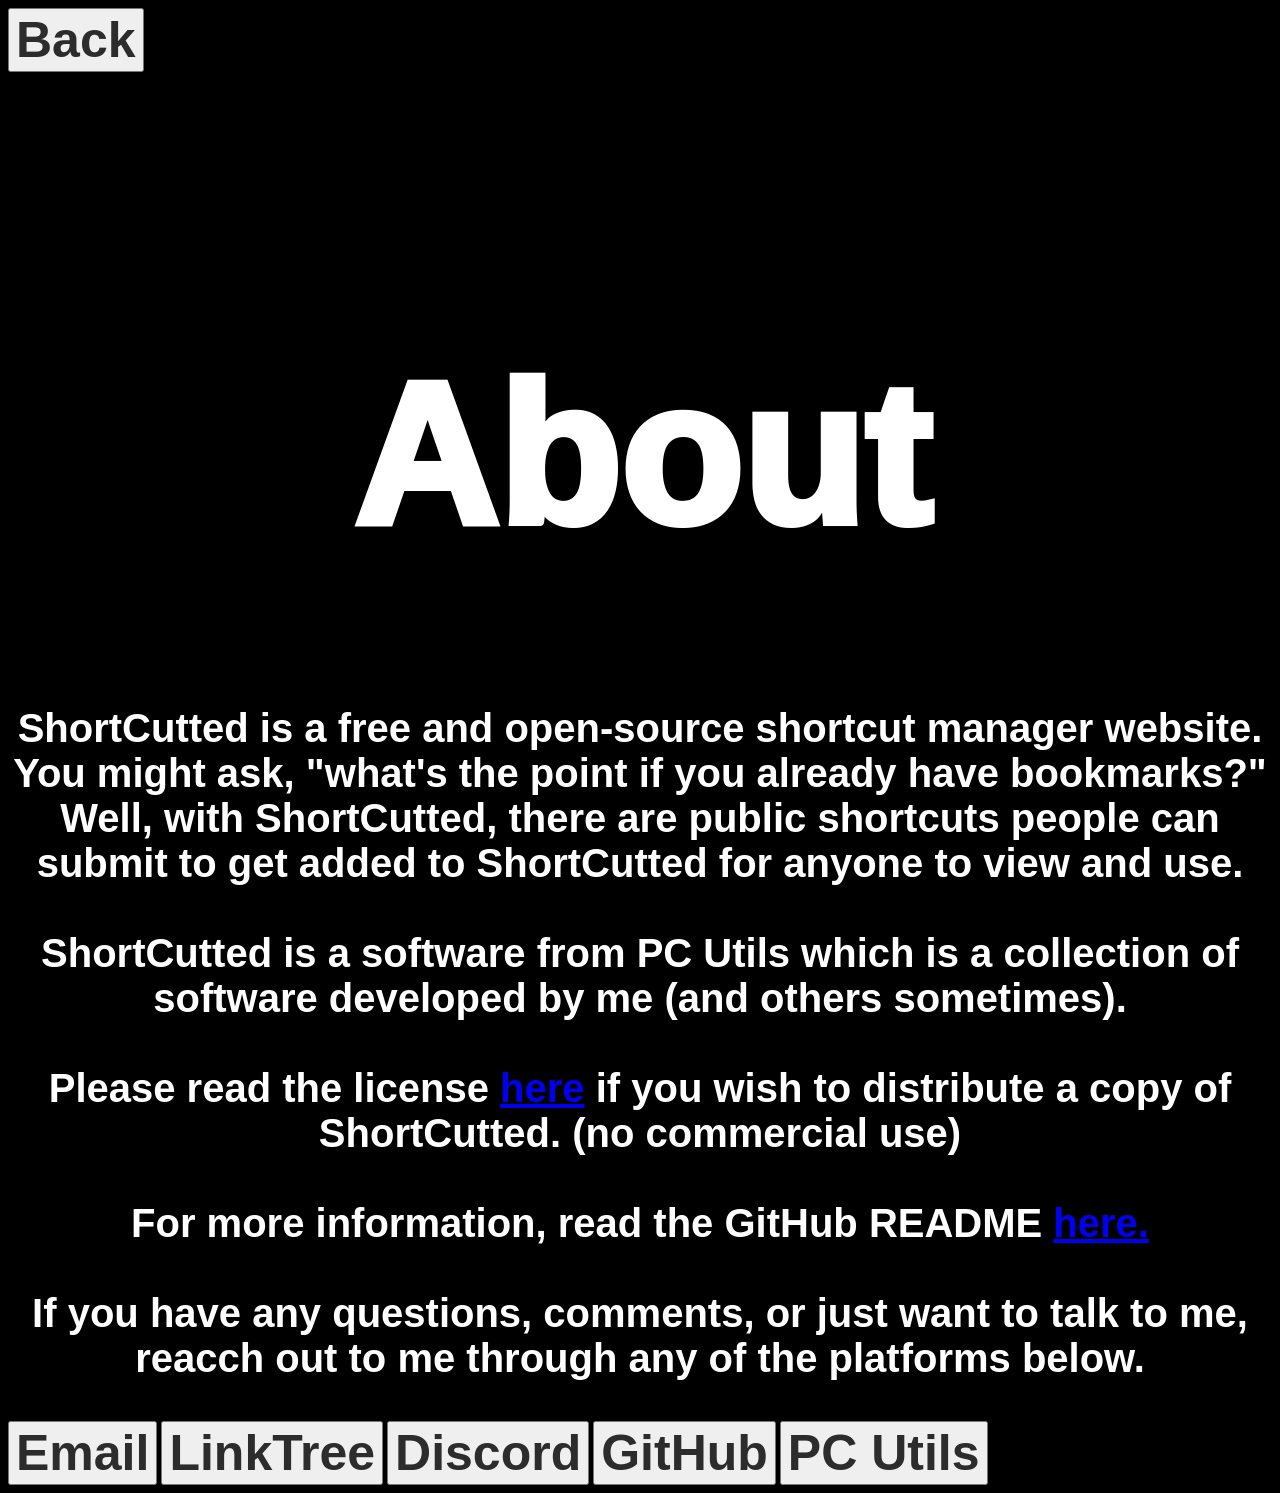
==== about.html @ c6548959 "Update about.html" ====
<!DOCTYPE html>

<html lang="en">

<head>
    <title>ShortCutted</title>
    <link rel="icon" type="image/png" sizes="32x32" href="logo.png">
    <link rel="stylesheet" href="about.css">
</head>

<body>
    <button onclick="window.location.href='index.html'" class="homebutton">Back</button>
    <h1 class="title">About</h1>
    <p>
        ShortCutted is a free and open-source shortcut manager website. You might ask, "what's the point if you already have bookmarks?" Well, with ShortCutted, there are public shortcuts people can submit to get added to ShortCutted for anyone to view and use. <br><br>ShortCutted is a software from PC Utils which is a collection of software developed by me (and others sometimes). <br><br>Please read the license <a href="https://github.com/Vytaxx/ShortCutted/blob/main/LICENSE.md">here</a> if you wish to distribute a copy of ShortCutted. (no commercial use) <br><br> For more information, read the GitHub README <a href="https://github.com/Vytaxx/ShortCutted/blob/main/README.md">here.</a><br><br>If you have any questions, comments, or just want to talk to me, reacch out to me through any of the platforms below.
    </p>
    <button onclick="window.location.href='mailto:pcutilsdev@gmail.com'" class="bottombutton">Email</button>
    <button onclick="window.location.href='https://linktr.ee/vytaxx'" class="bottombutton">LinkTree</button>
    <button onclick="window.location.href='https://discord.gg/vc9nVuxjUM'" class="bottombutton">Discord</button>
    <button onclick="window.location.href='https://github.com/Vytaxx/ShortCutted'" class="bottombutton" target="_blank">GitHub</button>
    <button onclick="window.location.href='https://sites.google.com/view/pcutilsdev/'" class="bottombutton" target="_blank">PC Utils</button>
</body>


</html>
---- about.css ----
body {
    background-color: black;
}

.homebutton {
    color: rgb(44, 44, 44);
    font: 800 50px "Segoe UI", Tahoma, Geneva, Verdana, sans-serif;
}

p {
    color: rgb(255, 255, 255);
    font: 600 40px "Segoe UI", Tahoma, Geneva, Verdana, sans-serif;
    text-align: center;
}

.bottombutton {
    color: rgb(44, 44, 44);
    font: 800 50px "Segoe UI", Tahoma, Geneva, Verdana, sans-serif;
}

.title {
    color: rgb(255, 255, 255);
    font: 1000 200px "Segoe UI", Tahoma, Geneva, Verdana, sans-serif;
    text-align: center;
    margin-top: 30vh;
}
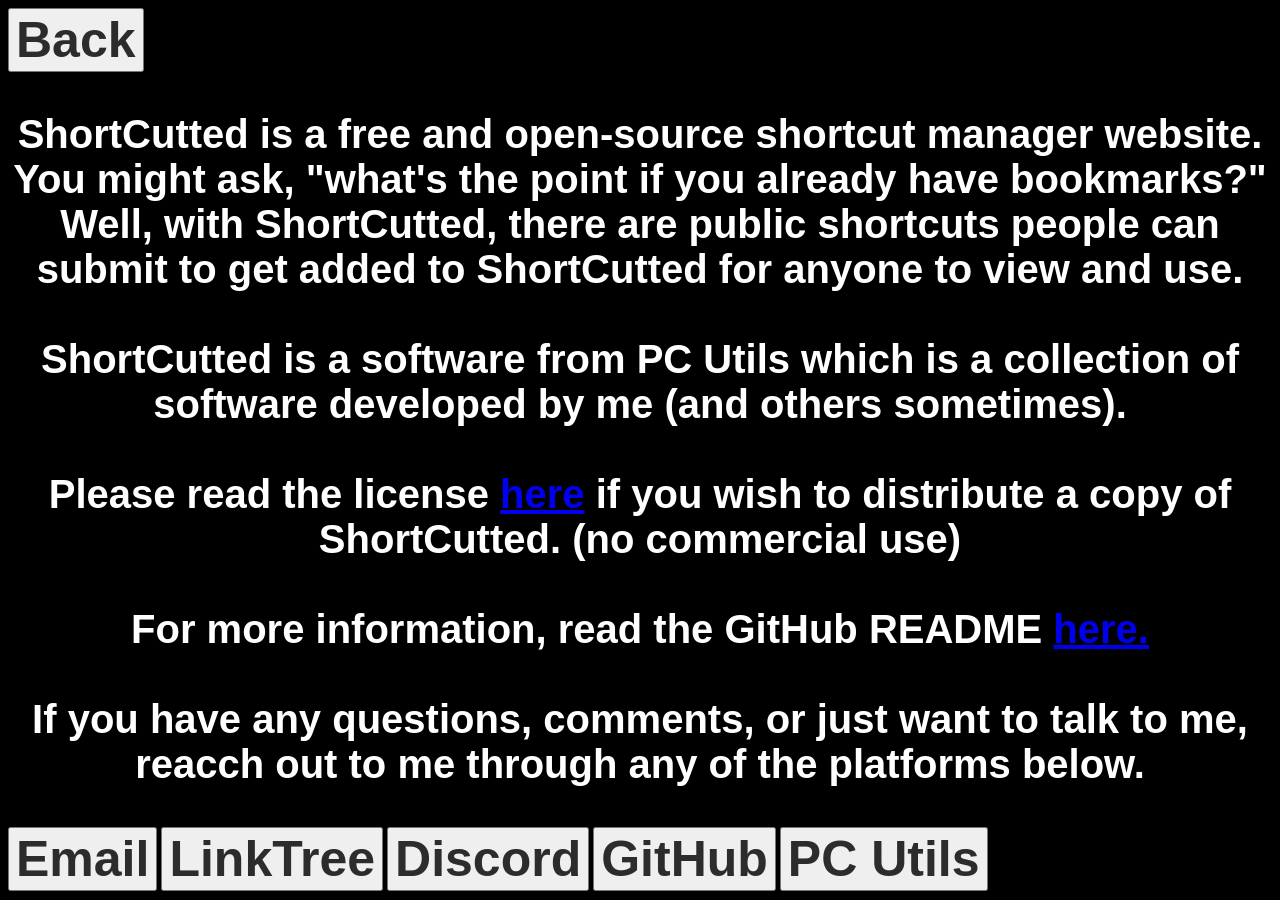
==== commit 63f6c6fb: "Update about.html" ====
--- a/about.html
+++ b/about.html
@@ -10,7 +10,6 @@
 
 <body>
     <button onclick="window.location.href='index.html'" class="homebutton">Back</button>
-    <h1 class="title">About</h1>
     <p>
         ShortCutted is a free and open-source shortcut manager website. You might ask, "what's the point if you already have bookmarks?" Well, with ShortCutted, there are public shortcuts people can submit to get added to ShortCutted for anyone to view and use. <br><br>ShortCutted is a software from PC Utils which is a collection of software developed by me (and others sometimes). <br><br>Please read the license <a href="https://github.com/Vytaxx/ShortCutted/blob/main/LICENSE.md">here</a> if you wish to distribute a copy of ShortCutted. (no commercial use) <br><br> For more information, read the GitHub README <a href="https://github.com/Vytaxx/ShortCutted/blob/main/README.md">here.</a><br><br>If you have any questions, comments, or just want to talk to me, reacch out to me through any of the platforms below.
     </p>
--- a/about.css
+++ b/about.css
@@ -17,10 +17,3 @@
     color: rgb(44, 44, 44);
     font: 800 50px "Segoe UI", Tahoma, Geneva, Verdana, sans-serif;
 }
-
-.title {
-    color: rgb(255, 255, 255);
-    font: 1000 200px "Segoe UI", Tahoma, Geneva, Verdana, sans-serif;
-    text-align: center;
-    margin-top: 30vh;
-}
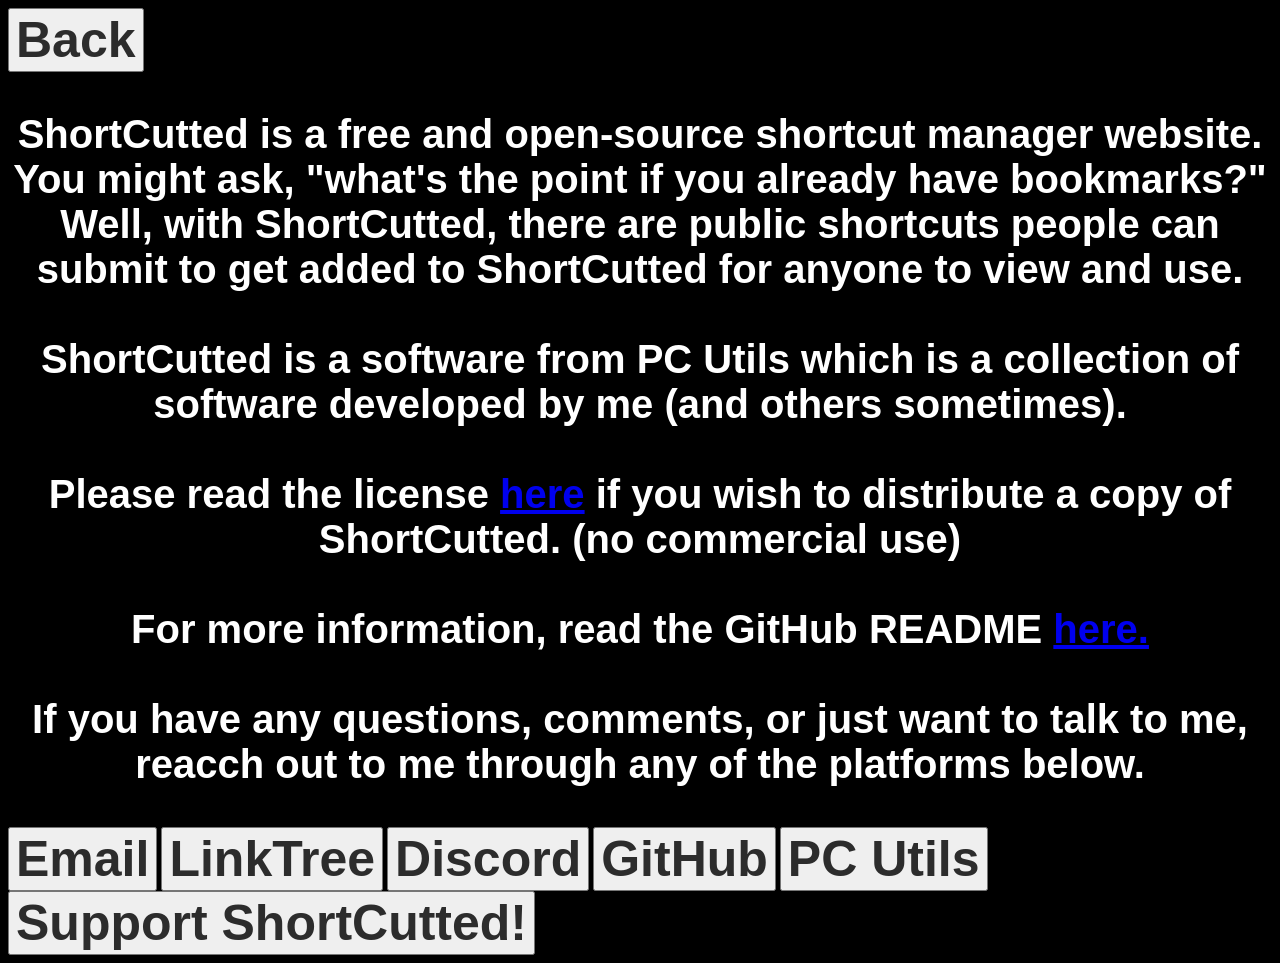
==== commit 1addfc3d: "Update about.html" ====
--- a/about.html
+++ b/about.html
@@ -18,6 +18,7 @@
     <button onclick="window.location.href='https://discord.gg/vc9nVuxjUM'" class="bottombutton">Discord</button>
     <button onclick="window.location.href='https://github.com/Vytaxx/ShortCutted'" class="bottombutton" target="_blank">GitHub</button>
     <button onclick="window.location.href='https://sites.google.com/view/pcutilsdev/'" class="bottombutton" target="_blank">PC Utils</button>
+    <button onclick="window.location.href='https://https://ko-fi.com/vytaxity/tip'" class="bottombutton" target="_blank">Support ShortCutted!</button>
 </body>
 
 
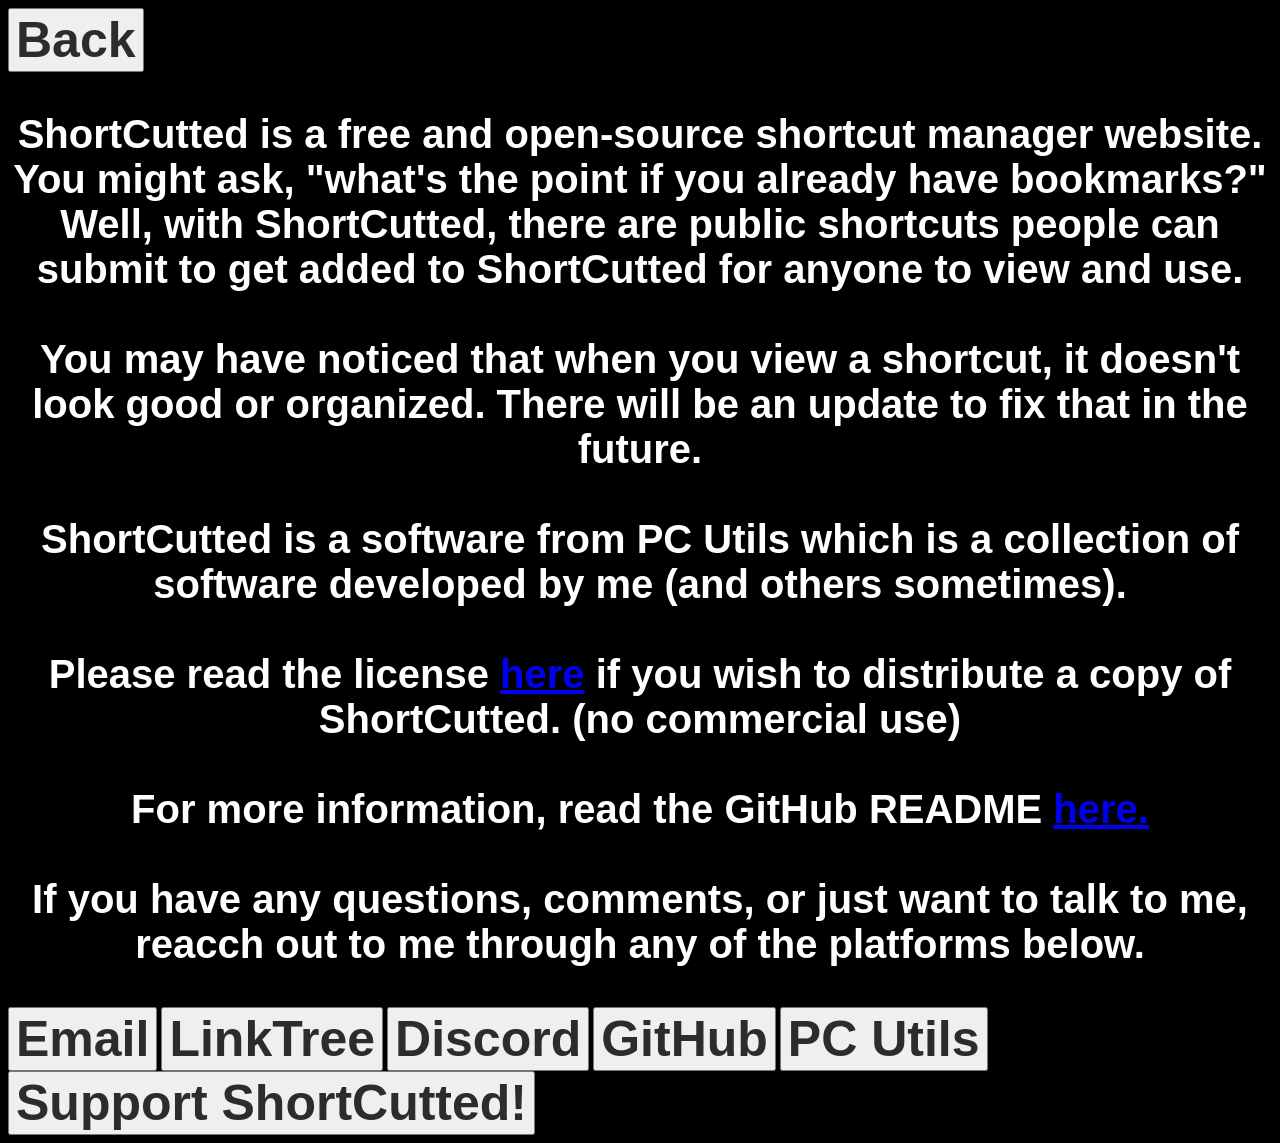
==== commit f5e052c2: "Update about.html" ====
--- a/about.html
+++ b/about.html
@@ -11,14 +11,14 @@
 <body>
     <button onclick="window.location.href='index.html'" class="homebutton">Back</button>
     <p>
-        ShortCutted is a free and open-source shortcut manager website. You might ask, "what's the point if you already have bookmarks?" Well, with ShortCutted, there are public shortcuts people can submit to get added to ShortCutted for anyone to view and use. <br><br>ShortCutted is a software from PC Utils which is a collection of software developed by me (and others sometimes). <br><br>Please read the license <a href="https://github.com/Vytaxx/ShortCutted/blob/main/LICENSE.md">here</a> if you wish to distribute a copy of ShortCutted. (no commercial use) <br><br> For more information, read the GitHub README <a href="https://github.com/Vytaxx/ShortCutted/blob/main/README.md">here.</a><br><br>If you have any questions, comments, or just want to talk to me, reacch out to me through any of the platforms below.
+        ShortCutted is a free and open-source shortcut manager website. You might ask, "what's the point if you already have bookmarks?" Well, with ShortCutted, there are public shortcuts people can submit to get added to ShortCutted for anyone to view and use. <br><br> You may have noticed that when you view a shortcut, it doesn't look good or organized. There will be an update to fix that in the future.<br><br>ShortCutted is a software from PC Utils which is a collection of software developed by me (and others sometimes). <br><br>Please read the license <a href="https://github.com/Vytaxx/ShortCutted/blob/main/LICENSE.md">here</a> if you wish to distribute a copy of ShortCutted. (no commercial use) <br><br> For more information, read the GitHub README <a href="https://github.com/Vytaxx/ShortCutted/blob/main/README.md">here.</a><br><br>If you have any questions, comments, or just want to talk to me, reacch out to me through any of the platforms below.
     </p>
     <button onclick="window.location.href='mailto:pcutilsdev@gmail.com'" class="bottombutton">Email</button>
     <button onclick="window.location.href='https://linktr.ee/vytaxx'" class="bottombutton">LinkTree</button>
     <button onclick="window.location.href='https://discord.gg/vc9nVuxjUM'" class="bottombutton">Discord</button>
     <button onclick="window.location.href='https://github.com/Vytaxx/ShortCutted'" class="bottombutton" target="_blank">GitHub</button>
     <button onclick="window.location.href='https://sites.google.com/view/pcutilsdev/'" class="bottombutton" target="_blank">PC Utils</button>
-    <button onclick="window.location.href='https://https://ko-fi.com/vytaxity/tip'" class="bottombutton" target="_blank">Support ShortCutted!</button>
+    <button onclick="window.location.href='https://ko-fi.com/vytaxity/tip/'" class="bottombutton" target="_blank">Support ShortCutted!</button>
 </body>
 
 
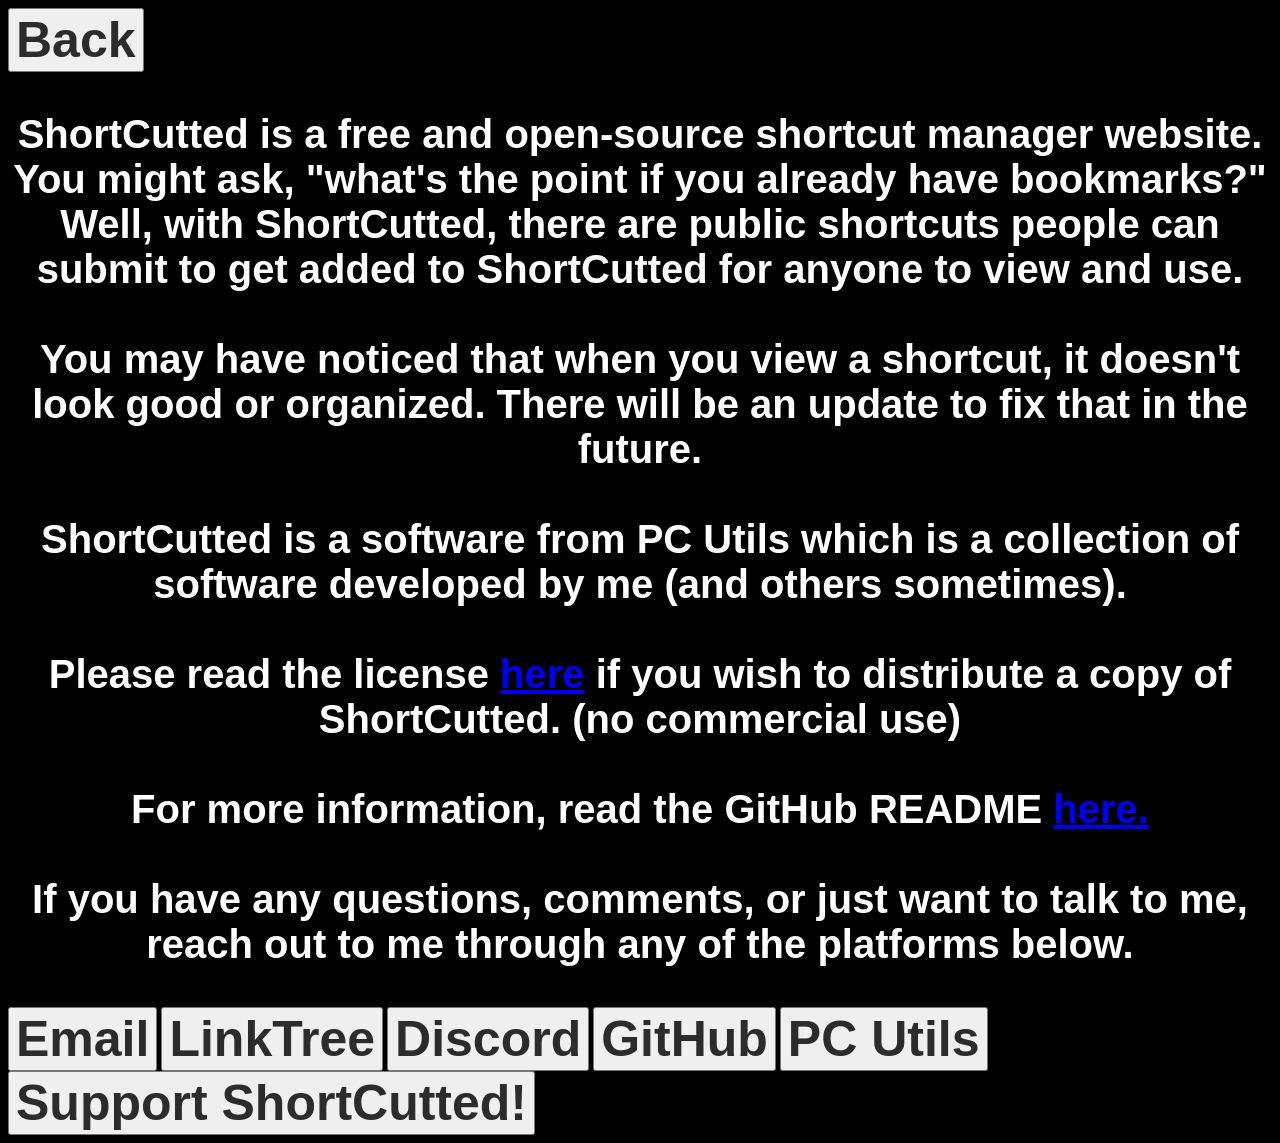
==== commit 463847ba: "Fix formatting issues in about.html" ====
--- a/about.html
+++ b/about.html
@@ -11,7 +11,7 @@
 <body>
     <button onclick="window.location.href='index.html'" class="homebutton">Back</button>
     <p>
-        ShortCutted is a free and open-source shortcut manager website. You might ask, "what's the point if you already have bookmarks?" Well, with ShortCutted, there are public shortcuts people can submit to get added to ShortCutted for anyone to view and use. <br><br> You may have noticed that when you view a shortcut, it doesn't look good or organized. There will be an update to fix that in the future.<br><br>ShortCutted is a software from PC Utils which is a collection of software developed by me (and others sometimes). <br><br>Please read the license <a href="https://github.com/Vytaxx/ShortCutted/blob/main/LICENSE.md">here</a> if you wish to distribute a copy of ShortCutted. (no commercial use) <br><br> For more information, read the GitHub README <a href="https://github.com/Vytaxx/ShortCutted/blob/main/README.md">here.</a><br><br>If you have any questions, comments, or just want to talk to me, reacch out to me through any of the platforms below.
+        ShortCutted is a free and open-source shortcut manager website. You might ask, "what's the point if you already have bookmarks?" Well, with ShortCutted, there are public shortcuts people can submit to get added to ShortCutted for anyone to view and use. <br><br> You may have noticed that when you view a shortcut, it doesn't look good or organized. There will be an update to fix that in the future.<br><br>ShortCutted is a software from PC Utils which is a collection of software developed by me (and others sometimes). <br><br>Please read the license <a href="https://github.com/Vytaxx/ShortCutted/blob/main/LICENSE.md">here</a> if you wish to distribute a copy of ShortCutted. (no commercial use) <br><br> For more information, read the GitHub README <a href="https://github.com/Vytaxx/ShortCutted/blob/main/README.md">here.</a><br><br>If you have any questions, comments, or just want to talk to me, reach out to me through any of the platforms below.
     </p>
     <button onclick="window.location.href='mailto:pcutilsdev@gmail.com'" class="bottombutton">Email</button>
     <button onclick="window.location.href='https://linktr.ee/vytaxx'" class="bottombutton">LinkTree</button>
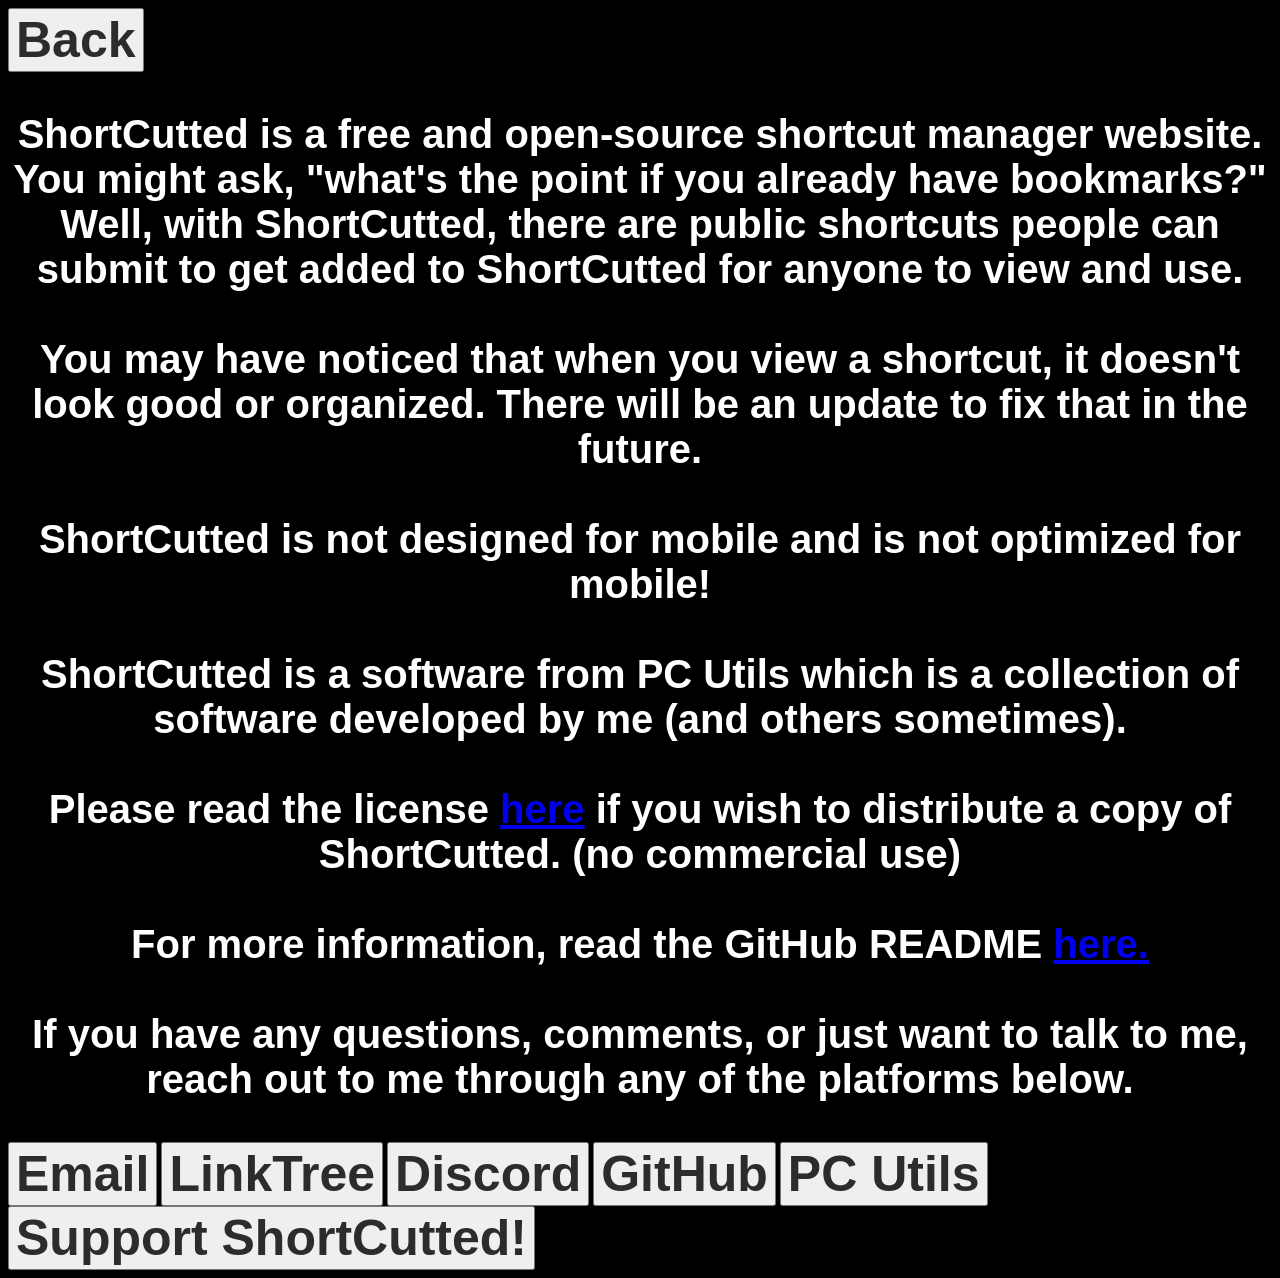
==== commit 922c58b7: "Update about.html" ====
--- a/about.html
+++ b/about.html
@@ -11,7 +11,7 @@
 <body>
     <button onclick="window.location.href='index.html'" class="homebutton">Back</button>
     <p>
-        ShortCutted is a free and open-source shortcut manager website. You might ask, "what's the point if you already have bookmarks?" Well, with ShortCutted, there are public shortcuts people can submit to get added to ShortCutted for anyone to view and use. <br><br> You may have noticed that when you view a shortcut, it doesn't look good or organized. There will be an update to fix that in the future.<br><br>ShortCutted is a software from PC Utils which is a collection of software developed by me (and others sometimes). <br><br>Please read the license <a href="https://github.com/Vytaxx/ShortCutted/blob/main/LICENSE.md">here</a> if you wish to distribute a copy of ShortCutted. (no commercial use) <br><br> For more information, read the GitHub README <a href="https://github.com/Vytaxx/ShortCutted/blob/main/README.md">here.</a><br><br>If you have any questions, comments, or just want to talk to me, reach out to me through any of the platforms below.
+        ShortCutted is a free and open-source shortcut manager website. You might ask, "what's the point if you already have bookmarks?" Well, with ShortCutted, there are public shortcuts people can submit to get added to ShortCutted for anyone to view and use. <br><br> You may have noticed that when you view a shortcut, it doesn't look good or organized. There will be an update to fix that in the future.<br><br>ShortCutted is not designed for mobile and is not optimized for mobile!<br><br>ShortCutted is a software from PC Utils which is a collection of software developed by me (and others sometimes). <br><br>Please read the license <a href="https://github.com/Vytaxx/ShortCutted/blob/main/LICENSE.md">here</a> if you wish to distribute a copy of ShortCutted. (no commercial use) <br><br> For more information, read the GitHub README <a href="https://github.com/Vytaxx/ShortCutted/blob/main/README.md">here.</a><br><br>If you have any questions, comments, or just want to talk to me, reach out to me through any of the platforms below.
     </p>
     <button onclick="window.location.href='mailto:pcutilsdev@gmail.com'" class="bottombutton">Email</button>
     <button onclick="window.location.href='https://linktr.ee/vytaxx'" class="bottombutton">LinkTree</button>
